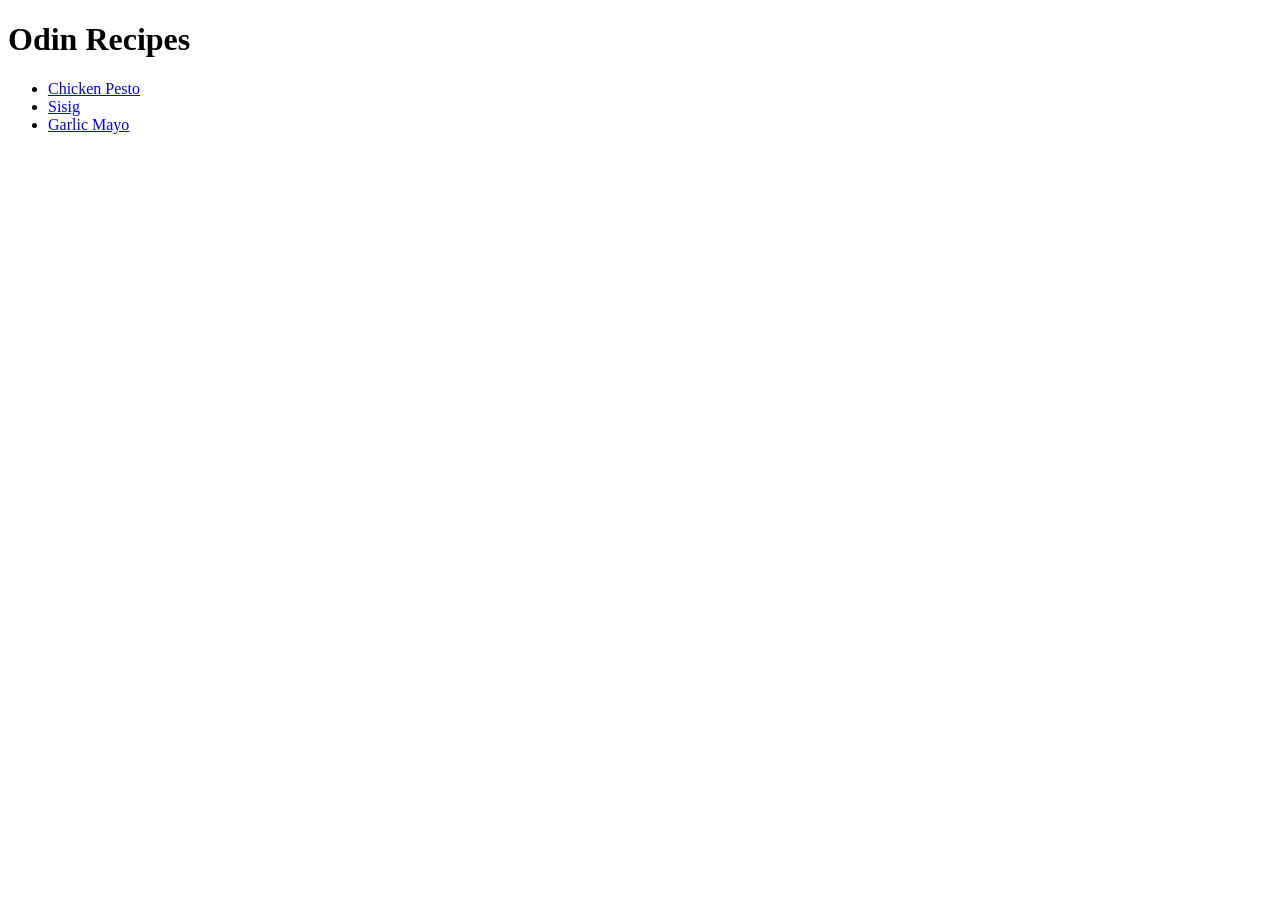
==== index.html @ cac4d872 "Create project structure and recipe pages Add base files and initial layout for the recipe site. Com" ====
<!DOCTYPE html>
<html lang="en">
<head>
    <meta charset="UTF-8">
    <meta name="viewport" content="width=device-width, initial-scale=1.0">
    <title>Recipes</title>
</head>
<body>

    <h1>Odin Recipes</h1>

    <ul>

    <li> <a href="recipes/chicken-pesto.html">Chicken Pesto</a> </li>
    <li> <a href="recipes/sisig.html">Sisig</a> </li>
    <li> <a href="recipes/garlic-mayo.html">Garlic Mayo</a> </li>

    </ul>
    
</body>
</html>
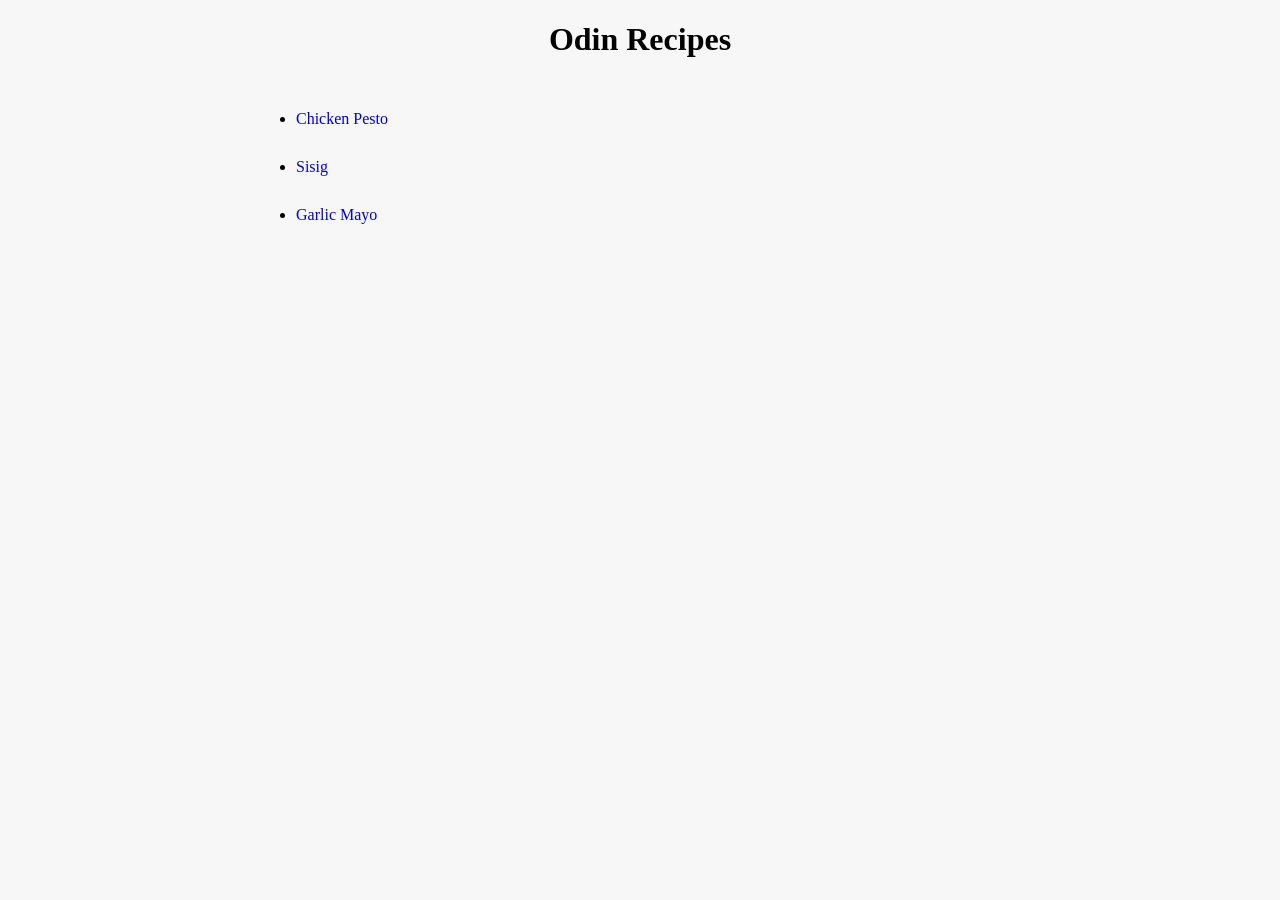
==== commit 5b6aa4ba: "Updated the design of recipe" ====
--- a/index.html
+++ b/index.html
@@ -4,18 +4,22 @@
     <meta charset="UTF-8">
     <meta name="viewport" content="width=device-width, initial-scale=1.0">
     <title>Recipes</title>
+
+    <link rel="stylesheet" href="./styles/index-style.css">
 </head>
 <body>
 
-    <h1>Odin Recipes</h1>
+    <div class="title">
+        <h1>Odin Recipes</h1>
+    </div>
 
-    <ul>
-
-    <li> <a href="recipes/chicken-pesto.html">Chicken Pesto</a> </li>
-    <li> <a href="recipes/sisig.html">Sisig</a> </li>
-    <li> <a href="recipes/garlic-mayo.html">Garlic Mayo</a> </li>
-
-    </ul>
+    <div class="recipe-list">
+        <ul>
+            <li> <a href="recipes/chicken-pesto.html">Chicken Pesto</a> </li>
+            <li> <a href="recipes/sisig.html">Sisig</a> </li>
+            <li> <a href="recipes/garlic-mayo.html">Garlic Mayo</a> </li>
+        </ul>
+    </div>
     
 </body>
 </html>
--- a/styles/index-style.css
+++ b/styles/index-style.css
@@ -0,0 +1,35 @@
+html{
+    box-sizing: border-box;
+}
+
+*,
+*::before,
+*::after{
+    box-sizing: inherit;
+    background-color: #F7F7F8;
+}
+
+.title{
+    text-align: center;
+    margin: 20px;
+}
+
+.recipe-list{
+    background-color: #F7F7F8;
+    width: 60vw;
+    margin: 0 auto;
+}
+
+ul{
+    display: flex;
+    flex-direction: column;
+}
+
+li{
+    margin: 30px 0 auto;
+
+}
+
+a{
+    text-decoration: none;
+}
